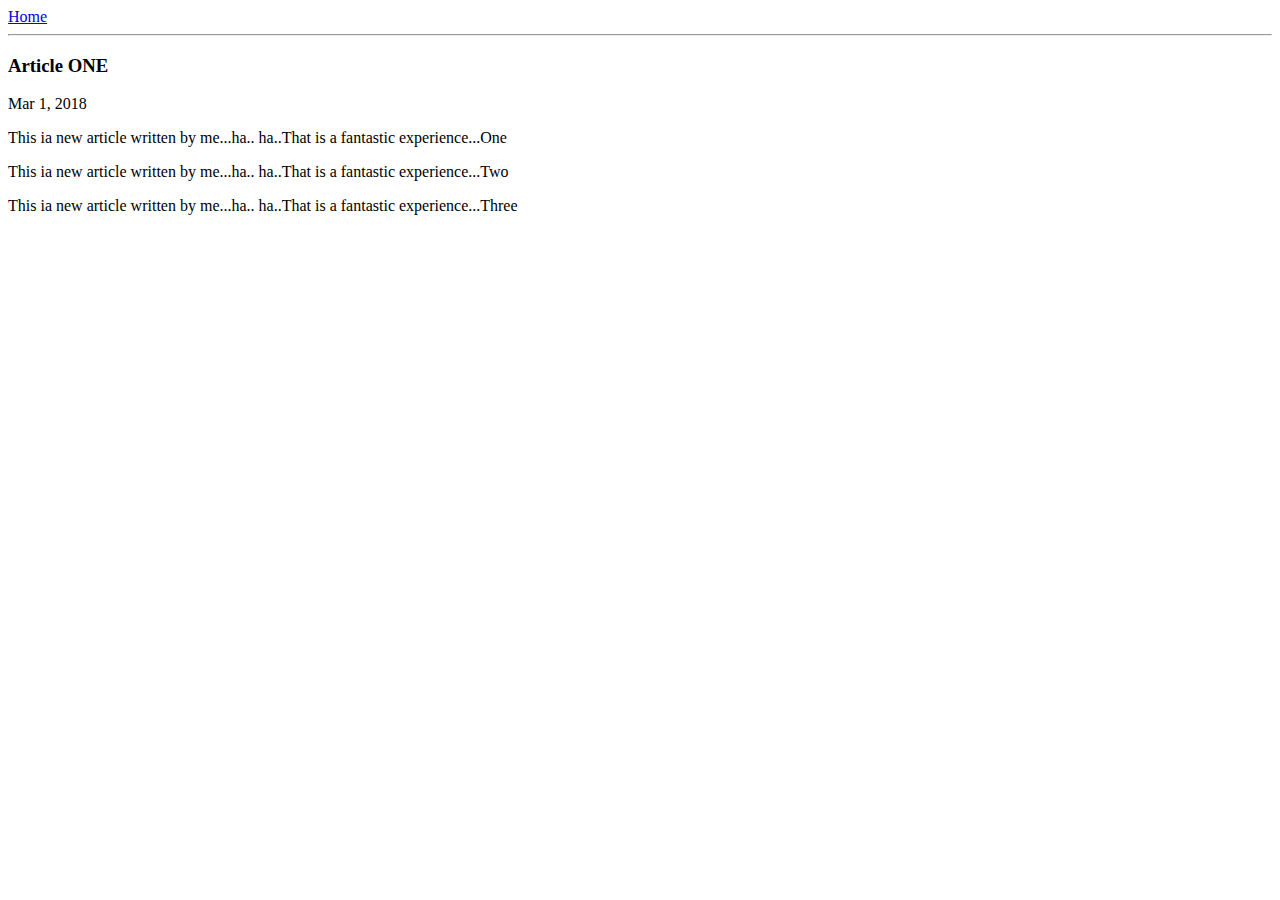
==== ui/article-one.html @ 2aa9c0c8 "[imad-console] Updates ui/article-one.html" ====
<html>
   <head>
    <title>
        Article ONE  by Manivannan
    </title>
   </head>
<body>
    <div>
        <a href='/'>Home</a>
    </div>
    <hr/>
    <h3>
        Article ONE
    </h3>
    <div>
        Mar 1, 2018
    </div>
    <div>
         <p>This ia new article written by me...ha.. ha..That is a fantastic experience...One  
         </p>  
         <p>This ia new article written by me...ha.. ha..That is a fantastic experience...Two  
         </p>  
         <p>This ia new article written by me...ha.. ha..That is a fantastic experience...Three  
         </p>  
    </div>
     
</body>

</html>
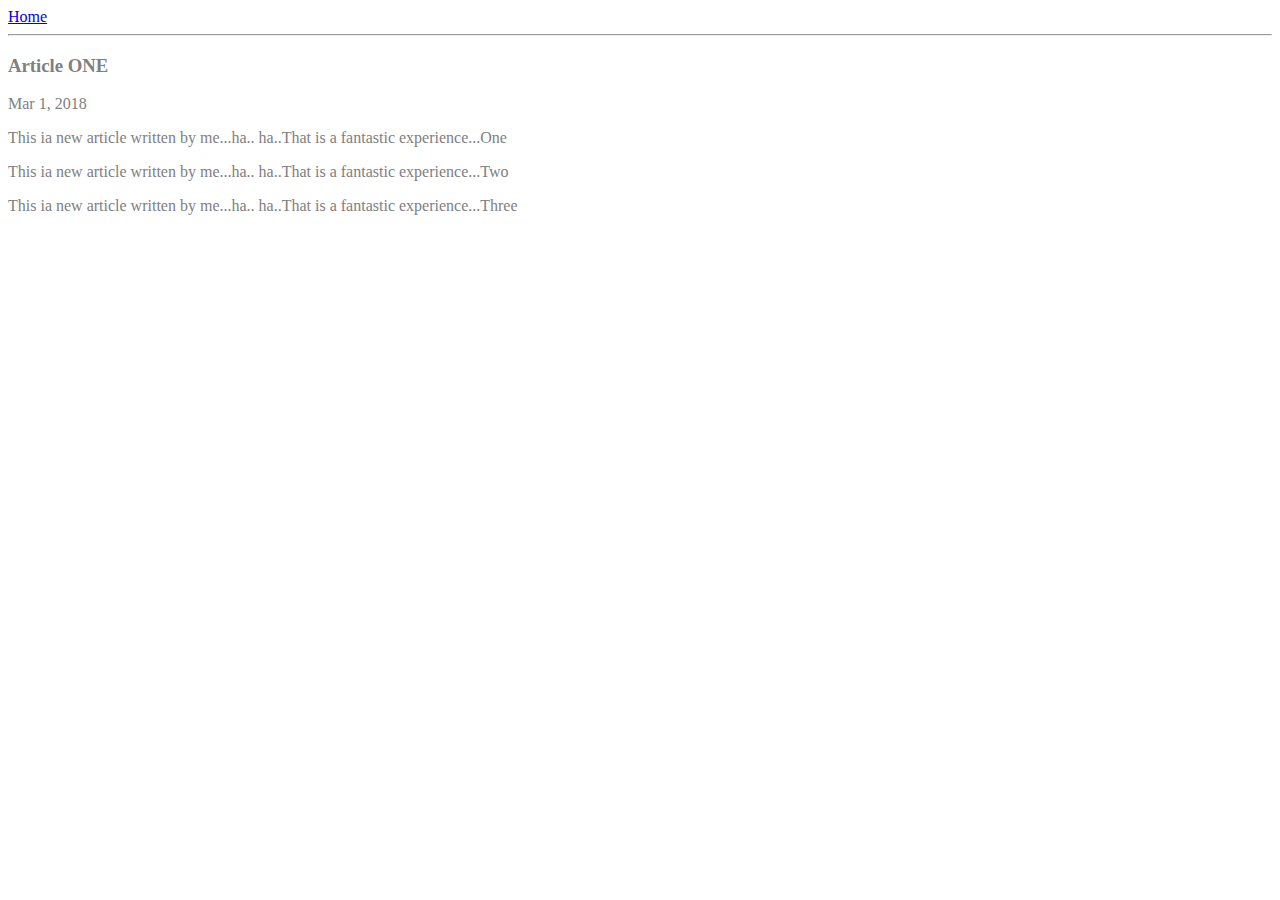
==== commit 076d7833: "[imad-console] Updates ui/article-one.html" ====
--- a/ui/article-one.html
+++ b/ui/article-one.html
@@ -3,27 +3,39 @@
     <title>
         Article ONE  by Manivannan
     </title>
+    <meta name="viewport" content="width=device-width, initial-scale=1" />
+    <style>
+        .container {
+            max-width: 800 px;
+            margin: 0 auto;
+            color: gray;
+            font-family: sans-seriff;
+        }
+        
+    </style>
    </head>
 <body>
-    <div>
-        <a href='/'>Home</a>
-    </div>
-    <hr/>
-    <h3>
-        Article ONE
-    </h3>
-    <div>
-        Mar 1, 2018
-    </div>
-    <div>
-         <p>This ia new article written by me...ha.. ha..That is a fantastic experience...One  
-         </p>  
-         <p>This ia new article written by me...ha.. ha..That is a fantastic experience...Two  
-         </p>  
-         <p>This ia new article written by me...ha.. ha..That is a fantastic experience...Three  
-         </p>  
-    </div>
-     
+   
+   <div class="container">
+        <div>
+            <a href='/'>Home</a>
+        </div>
+        <hr/>
+        <h3>
+            Article ONE
+        </h3>
+        <div>
+            Mar 1, 2018
+        </div>
+        <div>
+             <p>This ia new article written by me...ha.. ha..That is a fantastic experience...One  
+             </p>  
+             <p>This ia new article written by me...ha.. ha..That is a fantastic experience...Two  
+             </p>  
+             <p>This ia new article written by me...ha.. ha..That is a fantastic experience...Three  
+             </p>  
+        </div>
+    </div> 
 </body>
 
 </html>
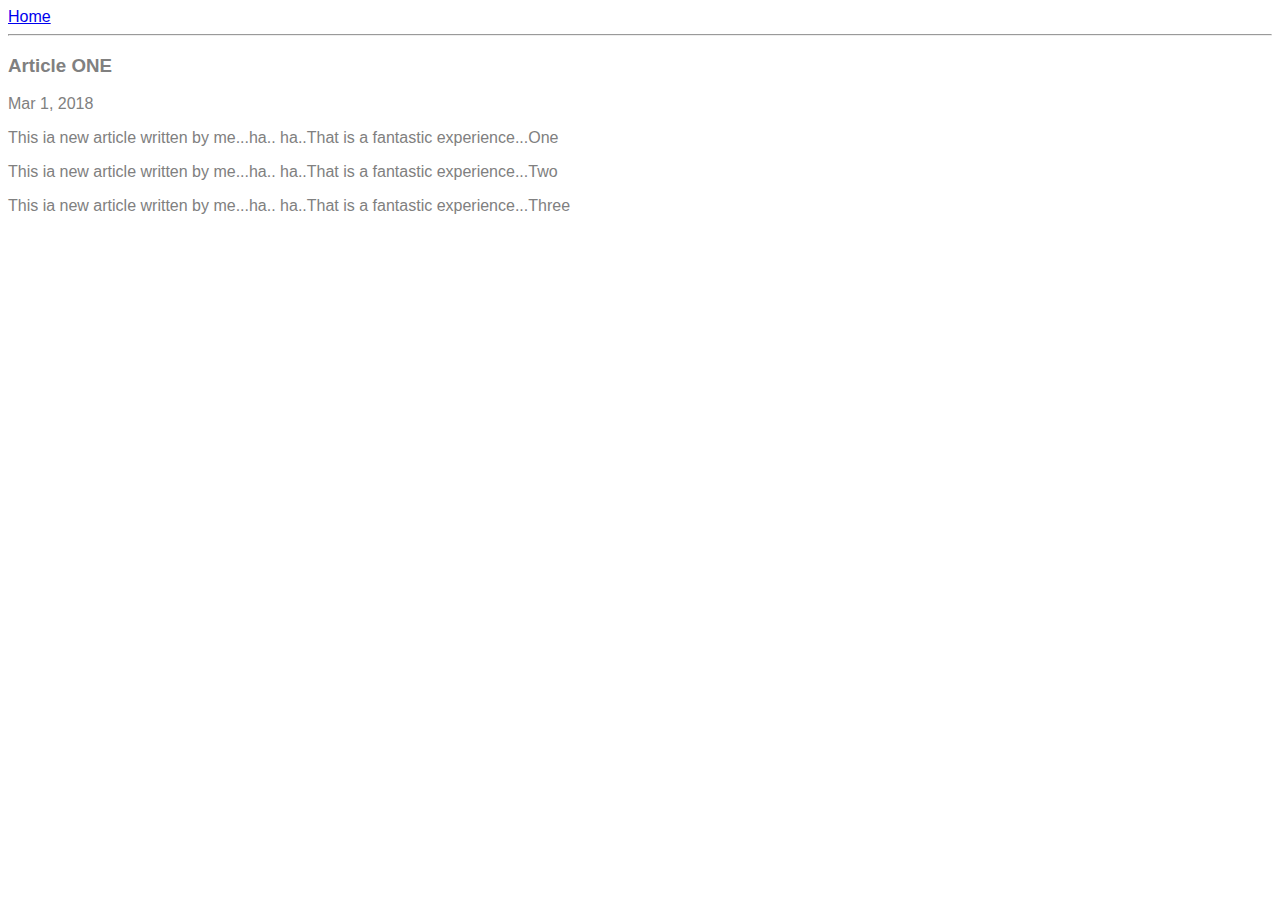
==== commit aa34f0e9: "[imad-console] Updates ui/article-one.html" ====
--- a/ui/article-one.html
+++ b/ui/article-one.html
@@ -8,8 +8,8 @@
         .container {
             max-width: 800 px;
             margin: 0 auto;
-            color: gray;
-            font-family: sans-seriff;
+            color: grey;
+            font-family: sans-serif;
         }
         
     </style>
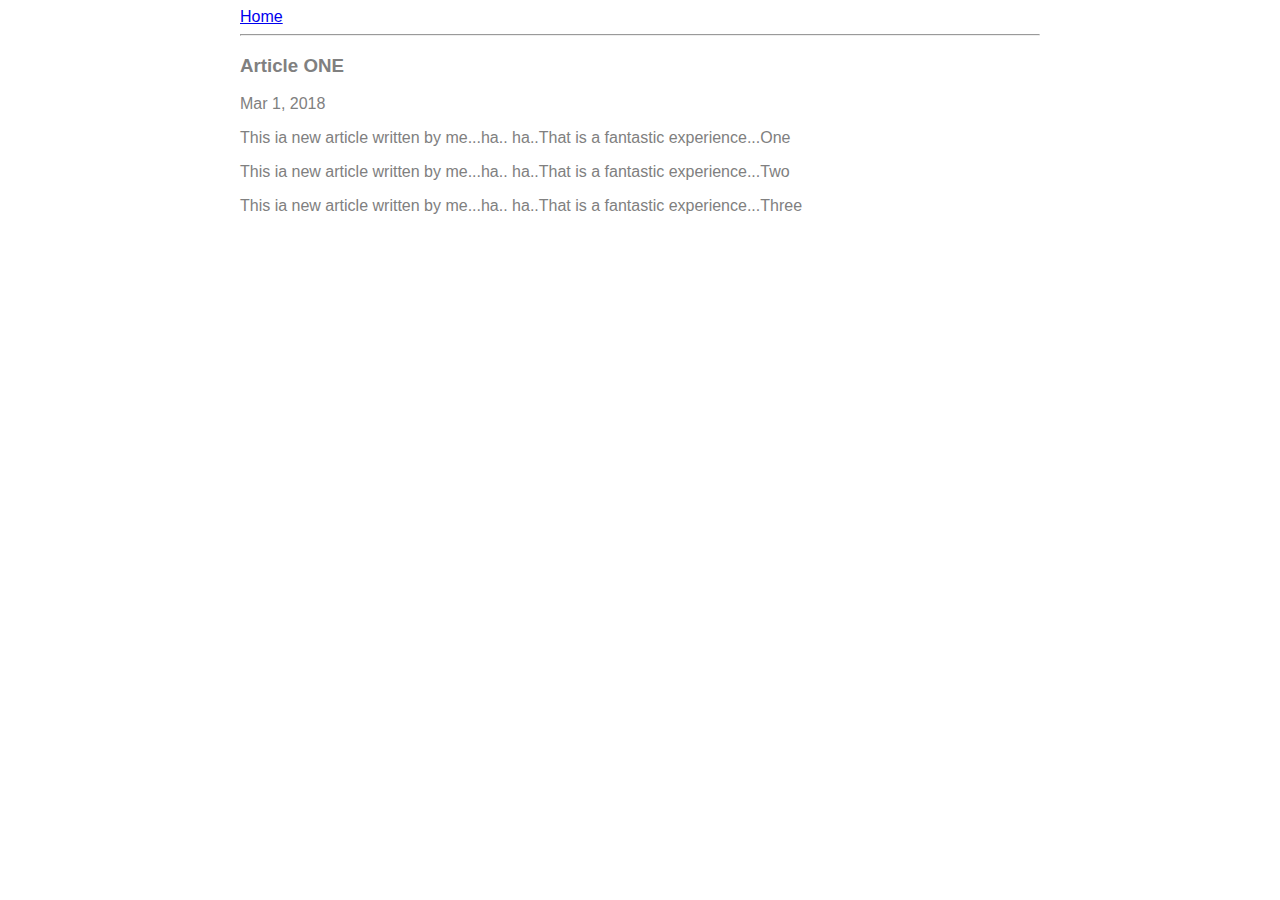
==== commit 9114e763: "[imad-console] Updates ui/article-one.html" ====
--- a/ui/article-one.html
+++ b/ui/article-one.html
@@ -6,7 +6,7 @@
     <meta name="viewport" content="width=device-width, initial-scale=1" />
     <style>
         .container {
-            max-width: 800 px;
+            max-width: 800px;
             margin: 0 auto;
             color: grey;
             font-family: sans-serif;
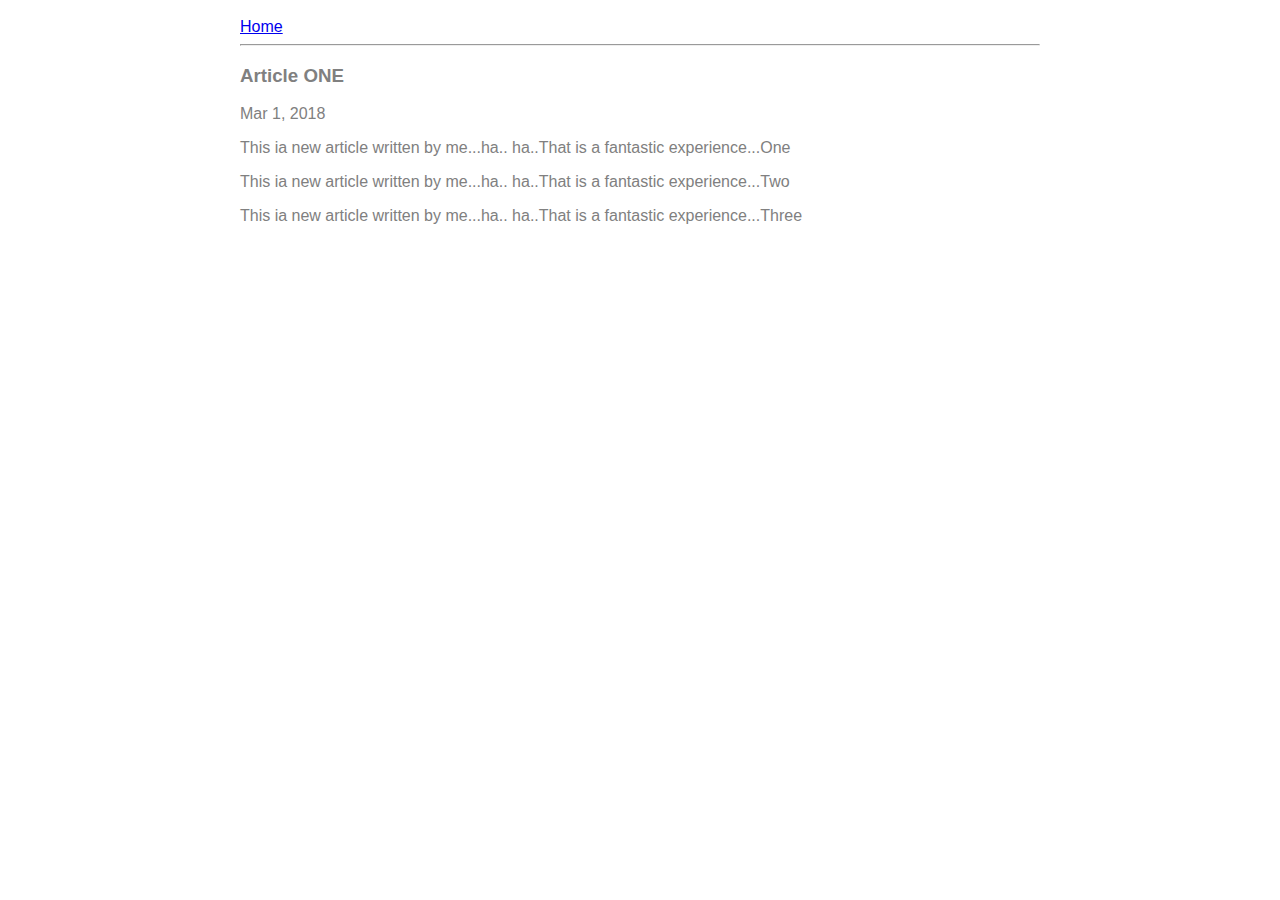
==== commit 6091c6ad: "[imad-console] Updates ui/article-one.html" ====
--- a/ui/article-one.html
+++ b/ui/article-one.html
@@ -10,6 +10,7 @@
             margin: 0 auto;
             color: grey;
             font-family: sans-serif;
+            padding: 10px;
         }
         
     </style>
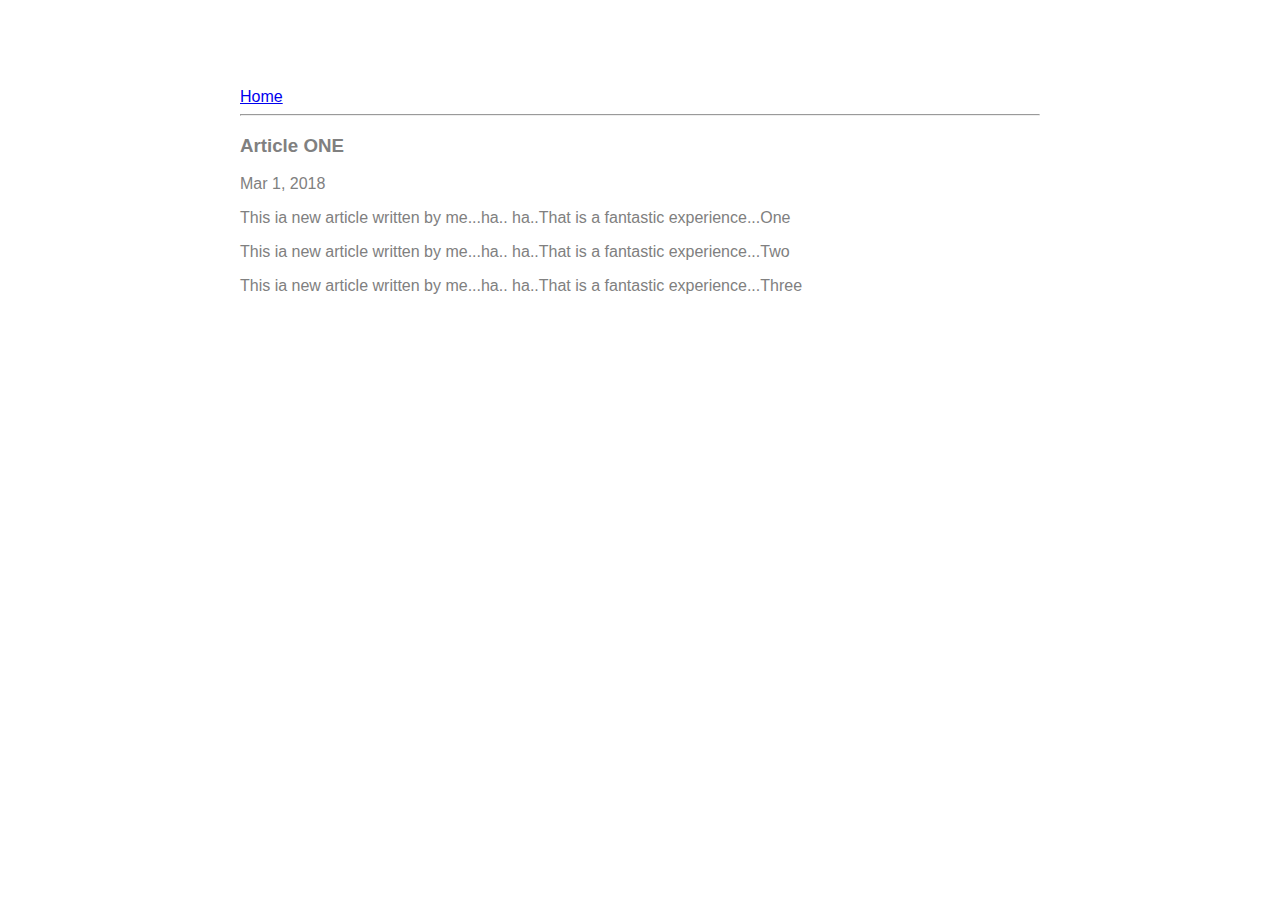
==== commit f5d499a9: "[imad-console] Updates ui/article-one.html" ====
--- a/ui/article-one.html
+++ b/ui/article-one.html
@@ -10,7 +10,7 @@
             margin: 0 auto;
             color: grey;
             font-family: sans-serif;
-            padding: 10px;
+            padding: 80px;
         }
         
     </style>
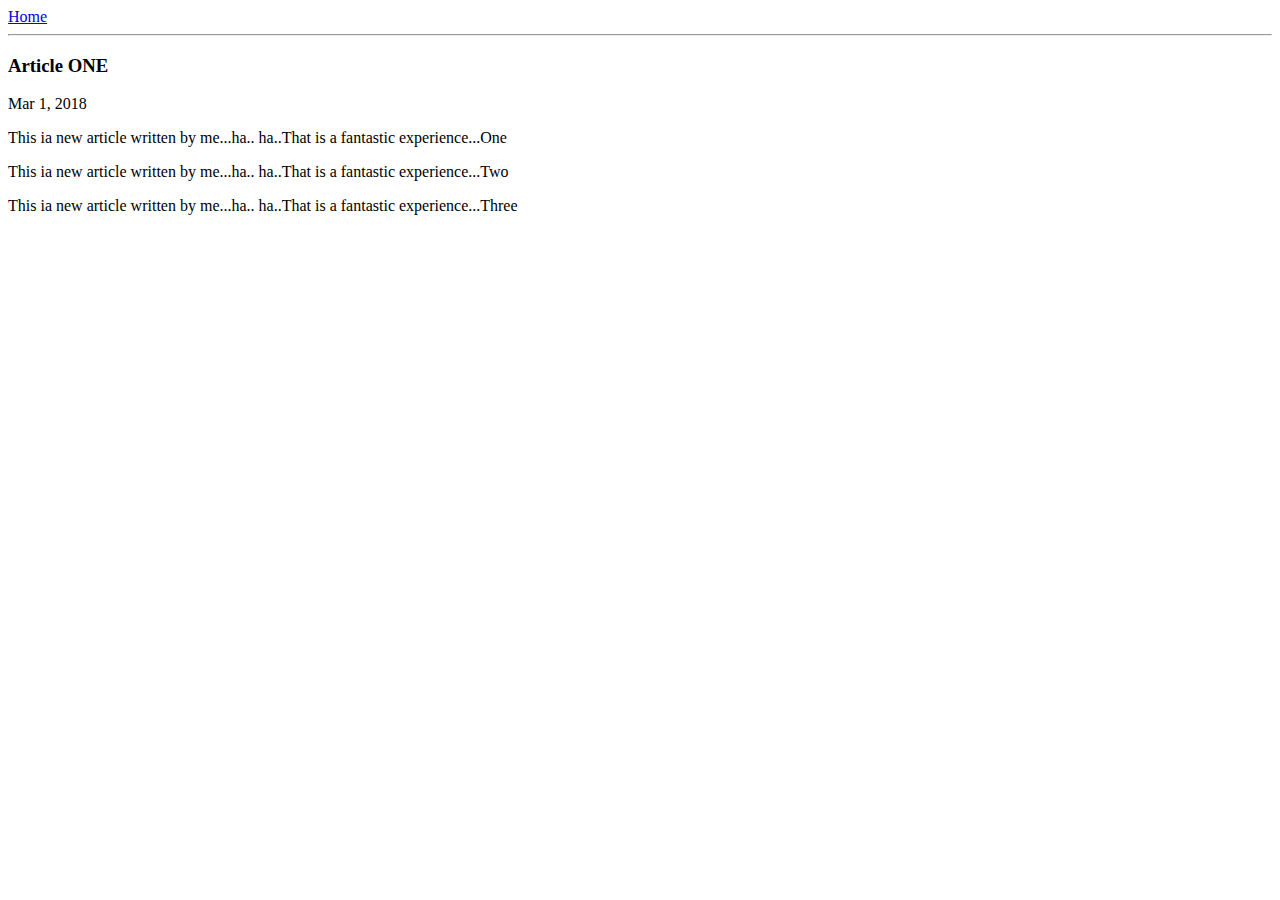
==== commit 720f0422: "[imad-console] Updates ui/article-one.html" ====
--- a/ui/article-one.html
+++ b/ui/article-one.html
@@ -4,16 +4,7 @@
         Article ONE  by Manivannan
     </title>
     <meta name="viewport" content="width=device-width, initial-scale=1" />
-    <style>
-        .container {
-            max-width: 800px;
-            margin: 0 auto;
-            color: grey;
-            font-family: sans-serif;
-            padding: 80px;
-        }
-        
-    </style>
+    <link href="/ui/style.css" rel="stylesheet" />
    </head>
 <body>
    
